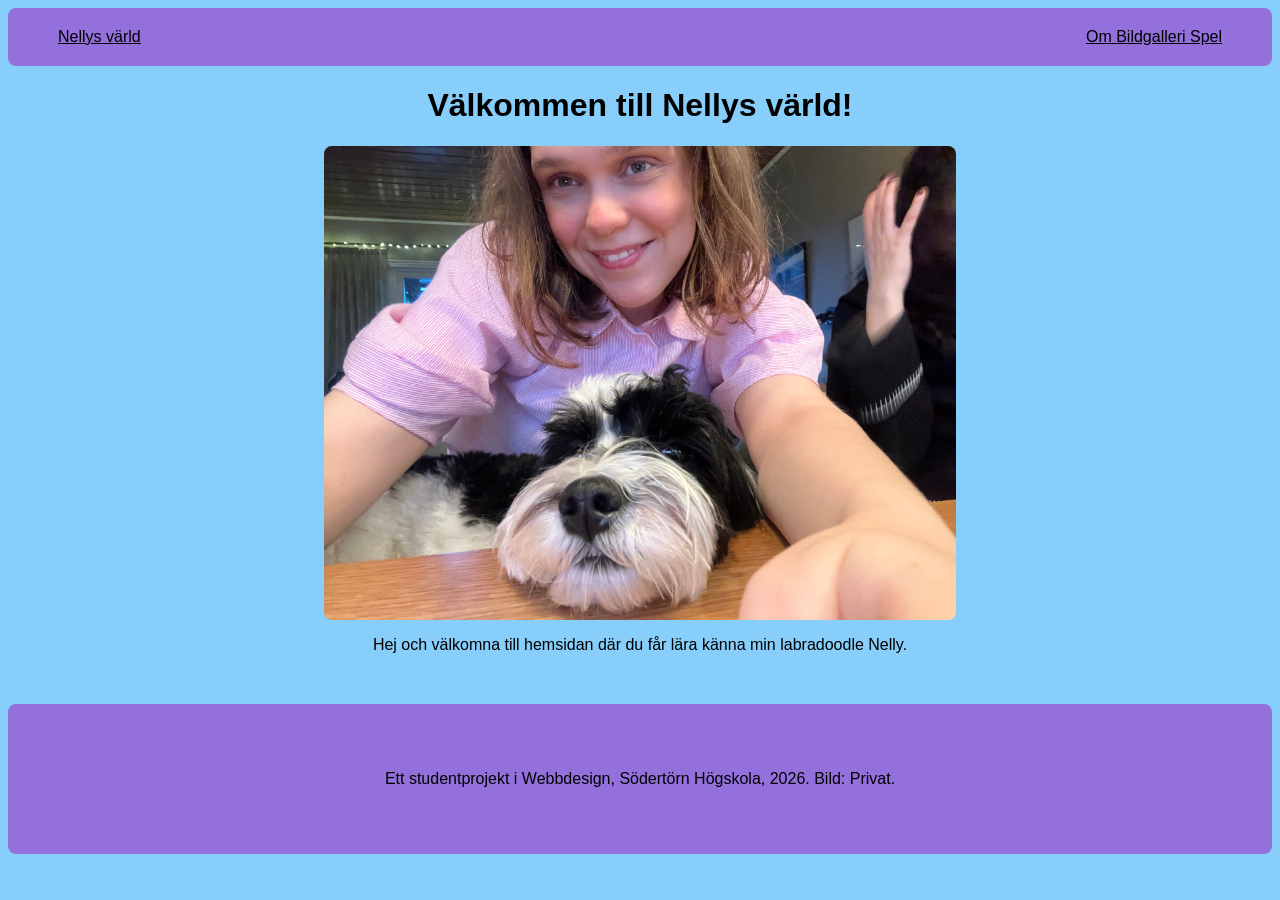
==== index.html @ 9b6beeb4 "Fixed link-bug again" ====
<!doctype html>
<html lang="sv">
  <head>
    <meta charset="UTF-8" />
    <meta name="viewport" content="width=device-width, initial-scale=1.0" />
    <title>Nellys värld</title>

    <!-- Favicon -->
    <link rel="icon" type="image/x-icon" href="./images/Nellyfotboll.jpg" />

    <!-- Style sheet -->
    <link rel="stylesheet" href="styles.css" />
  </head>

  <body>
    <!-- Header -->
    <header>
      <a href="index.html">Nellys värld</a>

      <!-- Navigation -->
      <nav>
        <a href="about.html">Om </a>
        <a href="galleri.html">Bildgalleri </a>
        <a href="godis.html">Spel </a>
      </nav>
    </header>

    <!-- Main content -->
    <main>
      <h1>Välkommen till Nellys värld!</h1>

      <!-- Sektion 1 -->
      <section>
        <div id="image-container">
          <img
            src="./images/Jag och Nelly.jpg"
            alt="Labradoodlen Nelly och jag."
          />
        </div>

        <p>
          Hej och välkomna till hemsidan där du får lära känna min labradoodle
          Nelly.
        </p>
      </section>
    </main>

    <!-- Footer -->
    <footer>
      <p>
        Ett studentprojekt i Webbdesign, Södertörn Högskola, 2026. Bild: Privat.
      </p>
    </footer>
  </body>
</html>
---- styles.css ----
/* Whole website styling */
body {
  background-color: lightskyblue;
  font-family: Tahoma, sans-serif;
}

a {
  color: black;
}

/* Text styling */
h1 {
  display: flex;
  justify-content: center;
  align-items: center;
}

p {
  display: flex;
  justify-content: center;
  align-items: center;
}

.center-text {
  text-align: center;
}

/* Images styling */
img {
  width: 50%;
  height: 50%;
  border-radius: 8px;
}

#image-container {
  display: flex;
  justify-content: center;
  align-items: center;
}

.ruta-container {
  display: grid;
  grid-template-columns: repeat(3, 1fr);
  gap: 20px;
  max-width: 2000px;
  margin: 10px;
  padding: 10px;
}

.ruta-container article {
  flex: 1;
  background-color: mediumpurple;
  padding: 15px;
  border-radius: 8px;
  text-align: center;
}

.ruta-container img {
  width: 100%;
  height: auto;
}

.galleri-container {
  display: grid;
  grid-template-columns: repeat(4, 1fr);
  gap: 20px;
  max-width: 2000px;
  margin: 10px;
  padding: 10px;
}

.galleri-container img {
  width: 100%;
  height: auto;
  object-fit: cover;
  border-radius: 8px;
}

#nelly-bild {
  width: 400px;
  height: auto;
  border-radius: 8px;
  margin-top: 15px;
}

/* Button styling */
#button {
  background-color: mediumpurple;
  border: none;
  border-radius: 8px;
  padding: 15px;
  text-align: center;
}

#button:hover {
  background-color: rebeccapurple;
  cursor: pointer;
}

/* Header and footer styling */
header, footer {
  display: flex;
  justify-content: space-between;
  background-color: mediumpurple;
  padding-left: 50px;
  padding-right: 50px;
  padding-top: 20px;
  padding-bottom: 20px;
  margin-bottom: 20px;
  border-radius: 8px;
}

footer {
  display: flex;
  text-align: center;
  justify-content: center;
  align-items: center;
  padding: 50px;
  margin-top: 50px;
}
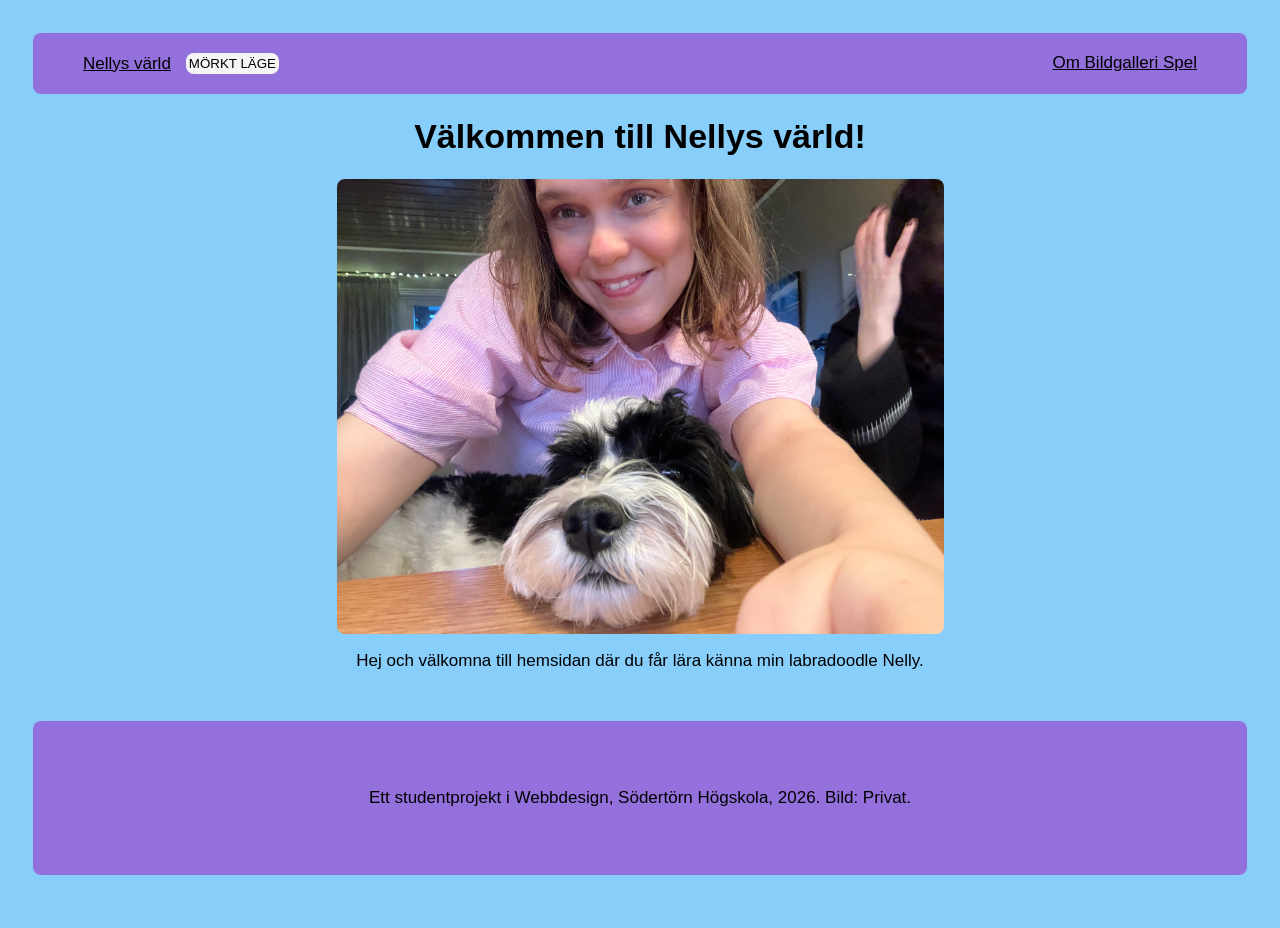
==== commit ad820d57: "Added dark-mode" ====
--- a/index.html
+++ b/index.html
@@ -10,12 +10,18 @@
 
     <!-- Style sheet -->
     <link rel="stylesheet" href="styles.css" />
+
+    <!-- JavaScript -->
+    <script src="scripts.js"></script>
   </head>
 
   <body>
     <!-- Header -->
     <header>
-      <a href="index.html">Nellys värld</a>
+      <div class="header-left">
+        <a href="index.html">Nellys värld</a>
+        <button id="dark-button" onclick="toggleDarkMode()">MÖRKT LÄGE</button>
+      </div>
 
       <!-- Navigation -->
       <nav>
@@ -52,4 +58,4 @@
       </p>
     </footer>
   </body>
-</html>+</html>
--- a/styles.css
+++ b/styles.css
@@ -1,7 +1,10 @@
 /* Whole website styling */
 body {
+  padding: 25px;
   background-color: lightskyblue;
   font-family: Tahoma, sans-serif;
+  color: black;
+  font-size: 17px;
 }
 
 a {
@@ -97,8 +100,17 @@
   cursor: pointer;
 }
 
+#dark-button {
+  background-color: whitesmoke;
+  border: none;
+  border-radius: 8px;
+  padding: 3px;
+  text-align: center;
+}
+
 /* Header and footer styling */
-header, footer {
+header,
+footer {
   display: flex;
   justify-content: space-between;
   background-color: mediumpurple;
@@ -110,6 +122,12 @@
   border-radius: 8px;
 }
 
+.header-left {
+  display: flex;
+  align-items: center;
+  gap: 15px;
+}
+
 footer {
   display: flex;
   text-align: center;
@@ -117,4 +135,35 @@
   align-items: center;
   padding: 50px;
   margin-top: 50px;
-}+}
+
+/* Dark-mode styling */
+body.dark-mode {
+  background-color: rgb(0, 43, 69);
+  color: white;
+}
+
+body.dark-mode header,
+body.dark-mode footer {
+  background-color: rebeccapurple;
+  color: white;
+}
+
+body.dark-mode a {
+  color: white;
+}
+
+body.dark-mode .ruta-container article {
+  background-color: rebeccapurple;
+  color: white;
+}
+
+body.dark-mode #button {
+  background-color: rebeccapurple;
+  color: white;
+}
+
+body.dark-mode #button:hover {
+  background-color: rgb(76, 18, 133);
+  cursor: pointer;
+}
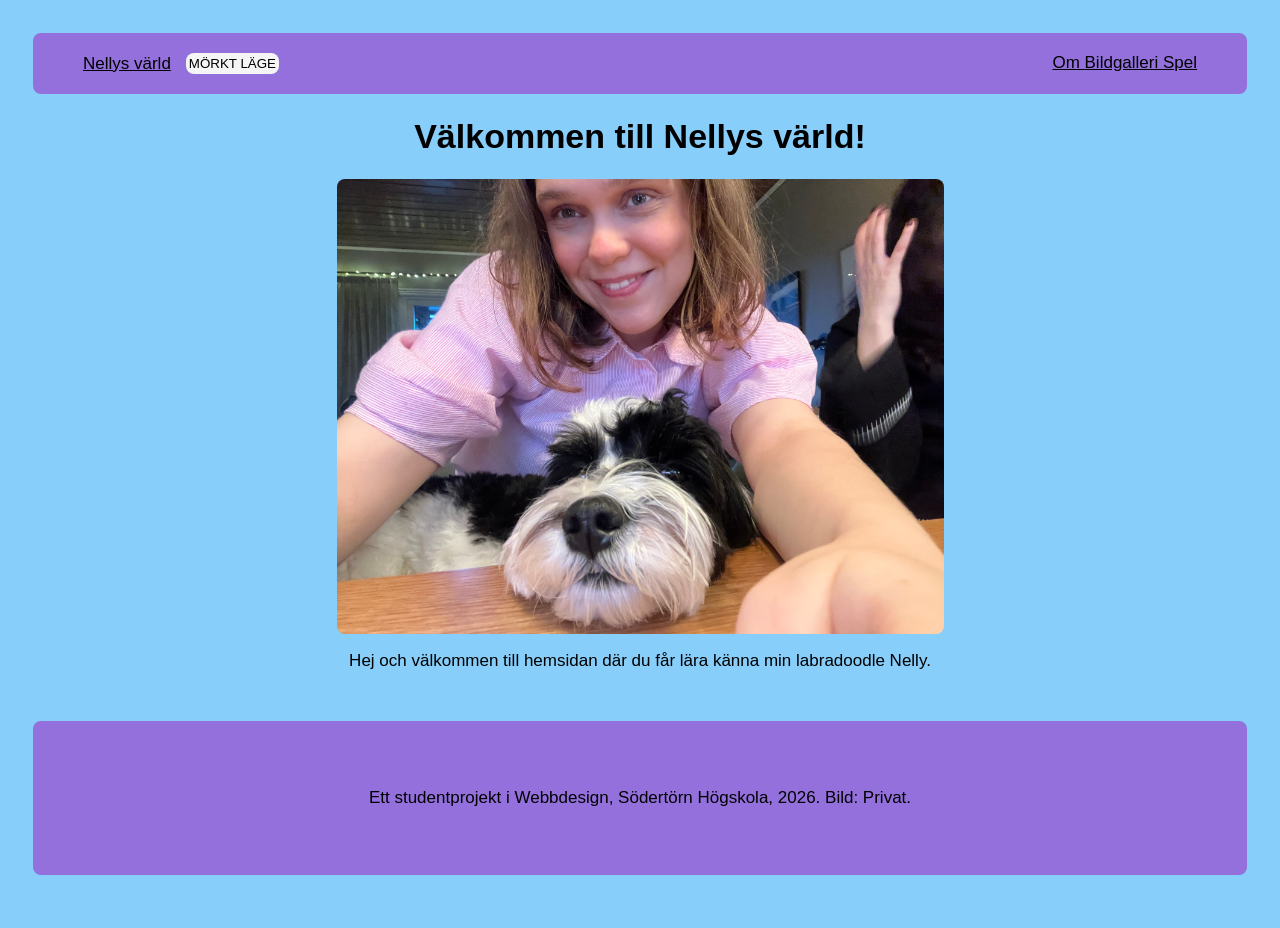
==== commit 6ace6caa: "Fixed dark mode button to light as well" ====
--- a/index.html
+++ b/index.html
@@ -6,7 +6,7 @@
     <title>Nellys värld</title>
 
     <!-- Favicon -->
-    <link rel="icon" type="image/x-icon" href="./images/Nellyfotboll.jpg" />
+    <link rel="icon" type="image/x-icon" href="./images/Labradoodle.jpg" />
 
     <!-- Style sheet -->
     <link rel="stylesheet" href="styles.css" />
@@ -45,8 +45,7 @@
         </div>
 
         <p>
-          Hej och välkomna till hemsidan där du får lära känna min labradoodle
-          Nelly.
+          Hej och välkommen till hemsidan där du får lära känna min labradoodle Nelly.
         </p>
       </section>
     </main>
--- a/styles.css
+++ b/styles.css
@@ -139,7 +139,7 @@
 
 /* Dark-mode styling */
 body.dark-mode {
-  background-color: rgb(0, 43, 69);
+  background-color: rgb(13, 98, 151);
   color: white;
 }
 
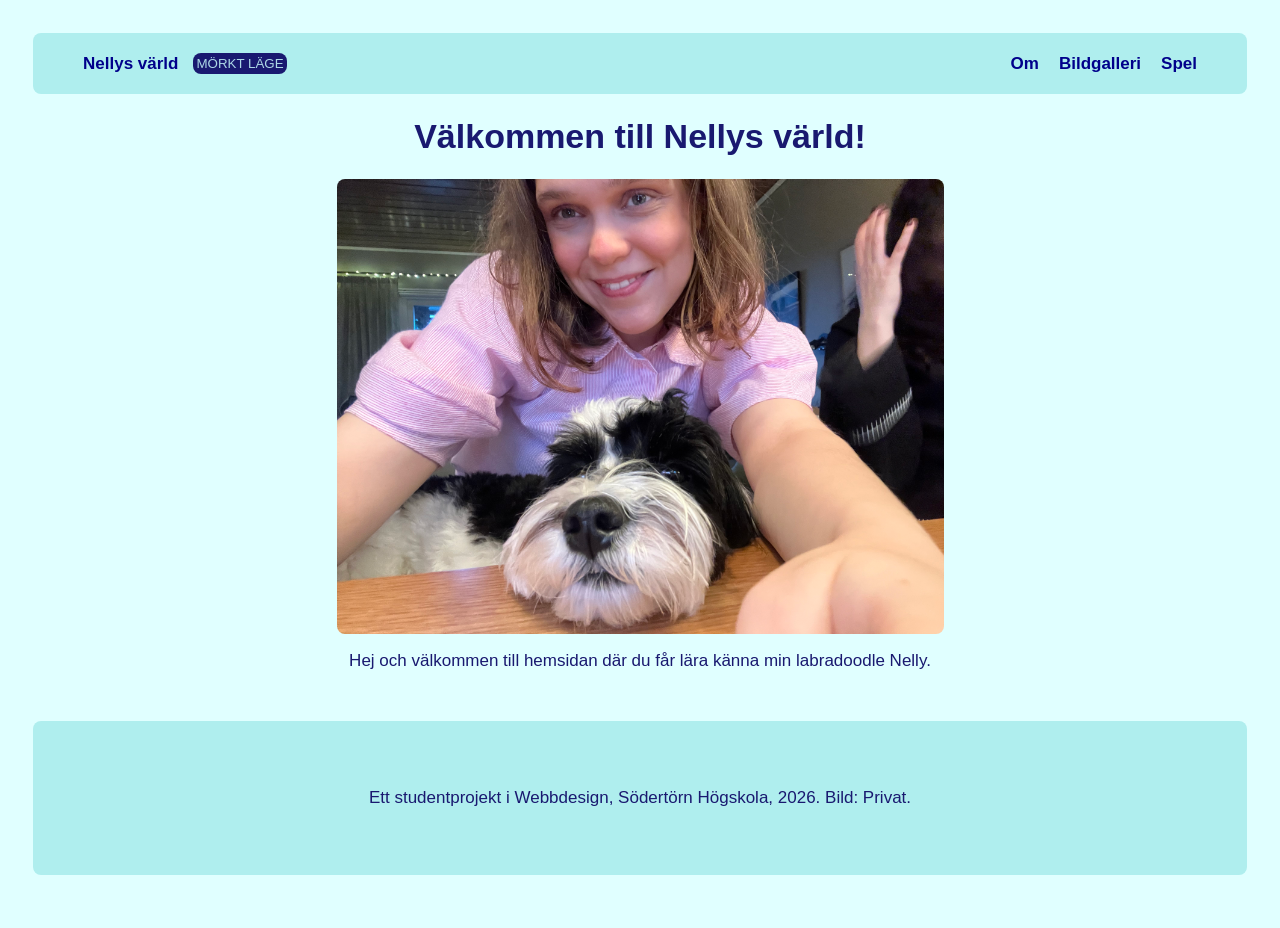
==== commit cea49a5f: "Added favicon and responsive design" ====
--- a/index.html
+++ b/index.html
@@ -6,13 +6,15 @@
     <title>Nellys värld</title>
 
     <!-- Favicon -->
-    <link rel="icon" type="image/x-icon" href="./images/Labradoodle.jpg" />
+    <link rel="icon" type="image/x-icon" href="./images/Dog_Paw_Print.png" />
 
     <!-- Style sheet -->
     <link rel="stylesheet" href="styles.css" />
 
     <!-- JavaScript -->
     <script src="scripts.js"></script>
+    
+    <meta name="viewport" content="width=device-width, initial-scale=1.0">
   </head>
 
   <body>
@@ -45,7 +47,8 @@
         </div>
 
         <p>
-          Hej och välkommen till hemsidan där du får lära känna min labradoodle Nelly.
+          Hej och välkommen till hemsidan där du får lära känna min labradoodle
+          Nelly.
         </p>
       </section>
     </main>
--- a/styles.css
+++ b/styles.css
@@ -1,27 +1,35 @@
 /* Whole website styling */
 body {
   padding: 25px;
-  background-color: lightskyblue;
+  background-color: lightcyan;
   font-family: Tahoma, sans-serif;
-  color: black;
+  color: midnightblue;
   font-size: 17px;
 }
 
-a {
-  color: black;
+nav {
+  display: flex; 
+  align-items: center;
+  gap: 20px;
+}
+
+nav a {
+  color: darkblue;
+  text-decoration: none;
+  font-weight: bold;
+}
+
+nav a:hover{
+  text-decoration: underline;
 }
 
 /* Text styling */
 h1 {
-  display: flex;
-  justify-content: center;
-  align-items: center;
+  text-align: center;
 }
 
 p {
-  display: flex;
-  justify-content: center;
-  align-items: center;
+  text-align: center;
 }
 
 .center-text {
@@ -52,7 +60,7 @@
 
 .ruta-container article {
   flex: 1;
-  background-color: mediumpurple;
+  background-color: paleturquoise;
   padding: 15px;
   border-radius: 8px;
   text-align: center;
@@ -88,7 +96,7 @@
 
 /* Button styling */
 #button {
-  background-color: mediumpurple;
+  background-color: paleturquoise;
   border: none;
   border-radius: 8px;
   padding: 15px;
@@ -96,12 +104,13 @@
 }
 
 #button:hover {
-  background-color: rebeccapurple;
+  background-color: lightblue;
   cursor: pointer;
 }
 
 #dark-button {
-  background-color: whitesmoke;
+  background-color: midnightblue;
+  color: lightblue;
   border: none;
   border-radius: 8px;
   padding: 3px;
@@ -113,7 +122,9 @@
 footer {
   display: flex;
   justify-content: space-between;
-  background-color: mediumpurple;
+  align-items: center;
+  background-color: paleturquoise;
+  color: midnightblue;
   padding-left: 50px;
   padding-right: 50px;
   padding-top: 20px;
@@ -122,10 +133,21 @@
   border-radius: 8px;
 }
 
+
 .header-left {
   display: flex;
   align-items: center;
   gap: 15px;
+}
+
+.header-left a {
+  color: darkblue;
+  text-decoration: none;
+  font-weight: bold;
+}
+
+header a:hover{
+  text-decoration: underline;
 }
 
 footer {
@@ -139,31 +161,89 @@
 
 /* Dark-mode styling */
 body.dark-mode {
-  background-color: rgb(13, 98, 151);
-  color: white;
+  background-color: darkslateblue;
+  color: lightcyan;
 }
 
 body.dark-mode header,
 body.dark-mode footer {
-  background-color: rebeccapurple;
-  color: white;
+  background-color: midnightblue;
+  color: whitesmoke;
 }
 
 body.dark-mode a {
-  color: white;
+  color: lightcyan;
 }
 
 body.dark-mode .ruta-container article {
-  background-color: rebeccapurple;
-  color: white;
+  background-color: midnightblue;
+  color: lightcyan;
 }
 
 body.dark-mode #button {
-  background-color: rebeccapurple;
-  color: white;
+  background-color: lightcyan;
+  color: midnightblue;
 }
 
 body.dark-mode #button:hover {
-  background-color: rgb(76, 18, 133);
+  background-color: lightblue;
   cursor: pointer;
 }
+
+body.dark-mode #dark-button {
+  background-color: lightcyan;
+  color: midnightblue;
+  border: none;
+  border-radius: 8px;
+  padding: 3px;
+  text-align: center;
+}
+
+/* Responsive design */
+@media (max-width: 768px) {
+  body {
+    padding: 10px;
+  }
+
+  header {
+    flex-direction:row;
+    gap: 15px;
+    padding: 20px;
+    text-align: center;
+  }
+
+  .header-left {
+    flex-direction: column;
+    gap: 10px;
+  }
+
+  nav {
+    flex-wrap: wrap;
+    justify-content: center;
+    gap: 12px;
+  }
+  
+  .ruta-container {
+    grid-template-columns: 1fr;
+    margin: 0;
+    padding: 5px;
+  }
+
+  .galleri-container {
+    grid-template-columns: repeat(2, 1fr);
+    gap: 10px;
+    margin: 0;
+    padding: 5px;
+  }
+
+  #nelly-bild, 
+  img {
+    width: 100%;
+    max-width: 400px;
+    height: auto;
+  }
+
+  footer {
+    padding: 20px;
+  }
+}
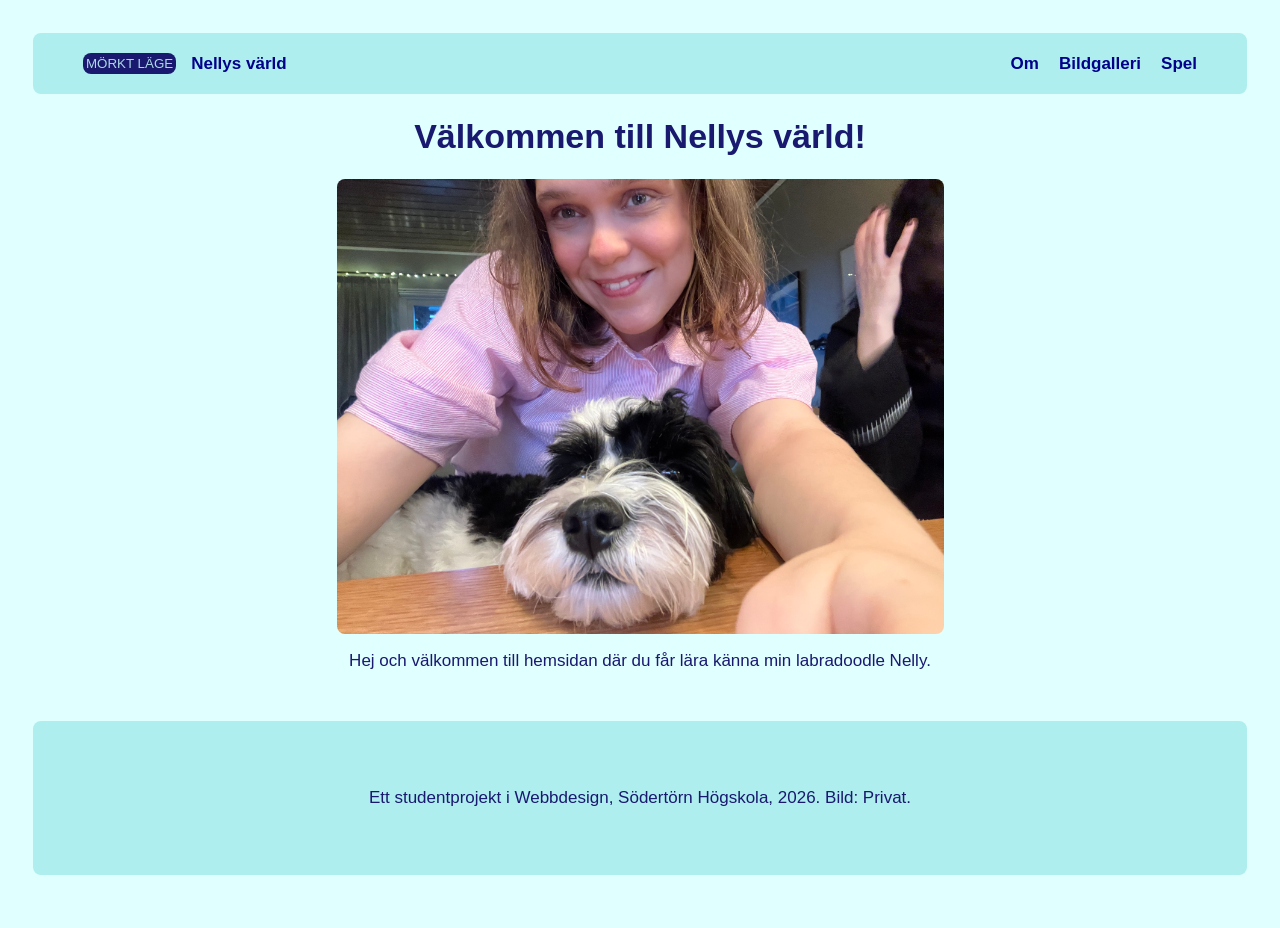
==== commit cf7ec148: "Added comments" ====
--- a/index.html
+++ b/index.html
@@ -13,16 +13,14 @@
 
     <!-- JavaScript -->
     <script src="scripts.js"></script>
-    
-    <meta name="viewport" content="width=device-width, initial-scale=1.0">
   </head>
 
   <body>
     <!-- Header -->
     <header>
       <div class="header-left">
+        <button id="dark-button" onclick="toggleDarkMode()">MÖRKT LÄGE</button> <!-- Dark-mode -->
         <a href="index.html">Nellys värld</a>
-        <button id="dark-button" onclick="toggleDarkMode()">MÖRKT LÄGE</button>
       </div>
 
       <!-- Navigation -->
@@ -37,18 +35,16 @@
     <main>
       <h1>Välkommen till Nellys värld!</h1>
 
-      <!-- Sektion 1 -->
       <section>
         <div id="image-container">
           <img
-            src="./images/Jag och Nelly.jpg"
+            src="./images/jagochnelly.jpg"
             alt="Labradoodlen Nelly och jag."
           />
         </div>
 
         <p>
-          Hej och välkommen till hemsidan där du får lära känna min labradoodle
-          Nelly.
+          Hej och välkommen till hemsidan där du får lära känna min labradoodle Nelly.
         </p>
       </section>
     </main>
--- a/styles.css
+++ b/styles.css
@@ -7,8 +7,9 @@
   font-size: 17px;
 }
 
+/* Navigation styling */
 nav {
-  display: flex; 
+  display: flex;
   align-items: center;
   gap: 20px;
 }
@@ -19,7 +20,7 @@
   font-weight: bold;
 }
 
-nav a:hover{
+nav a:hover {
   text-decoration: underline;
 }
 
@@ -49,6 +50,26 @@
   align-items: center;
 }
 
+#nelly-bild {
+  width: 400px;
+  height: auto;
+  border-radius: 8px;
+  margin-top: 15px;
+}
+
+.ruta-container img {
+  width: 100%;
+  height: auto;
+}
+
+.galleri-container img {
+  width: 100%;
+  height: auto;
+  object-fit: cover;
+  border-radius: 8px;
+}
+
+/* Layout styling */
 .ruta-container {
   display: grid;
   grid-template-columns: repeat(3, 1fr);
@@ -66,11 +87,6 @@
   text-align: center;
 }
 
-.ruta-container img {
-  width: 100%;
-  height: auto;
-}
-
 .galleri-container {
   display: grid;
   grid-template-columns: repeat(4, 1fr);
@@ -80,20 +96,6 @@
   padding: 10px;
 }
 
-.galleri-container img {
-  width: 100%;
-  height: auto;
-  object-fit: cover;
-  border-radius: 8px;
-}
-
-#nelly-bild {
-  width: 400px;
-  height: auto;
-  border-radius: 8px;
-  margin-top: 15px;
-}
-
 /* Button styling */
 #button {
   background-color: paleturquoise;
@@ -133,6 +135,9 @@
   border-radius: 8px;
 }
 
+header a:hover {
+  text-decoration: underline;
+}
 
 .header-left {
   display: flex;
@@ -146,10 +151,6 @@
   font-weight: bold;
 }
 
-header a:hover{
-  text-decoration: underline;
-}
-
 footer {
   display: flex;
   text-align: center;
@@ -201,12 +202,13 @@
 
 /* Responsive design */
 @media (max-width: 768px) {
+
   body {
     padding: 10px;
   }
 
   header {
-    flex-direction:row;
+    flex-direction: row;
     gap: 15px;
     padding: 20px;
     text-align: center;
@@ -222,7 +224,7 @@
     justify-content: center;
     gap: 12px;
   }
-  
+
   .ruta-container {
     grid-template-columns: 1fr;
     margin: 0;
@@ -236,7 +238,7 @@
     padding: 5px;
   }
 
-  #nelly-bild, 
+  #nelly-bild,
   img {
     width: 100%;
     max-width: 400px;
@@ -246,4 +248,4 @@
   footer {
     padding: 20px;
   }
-}+}
